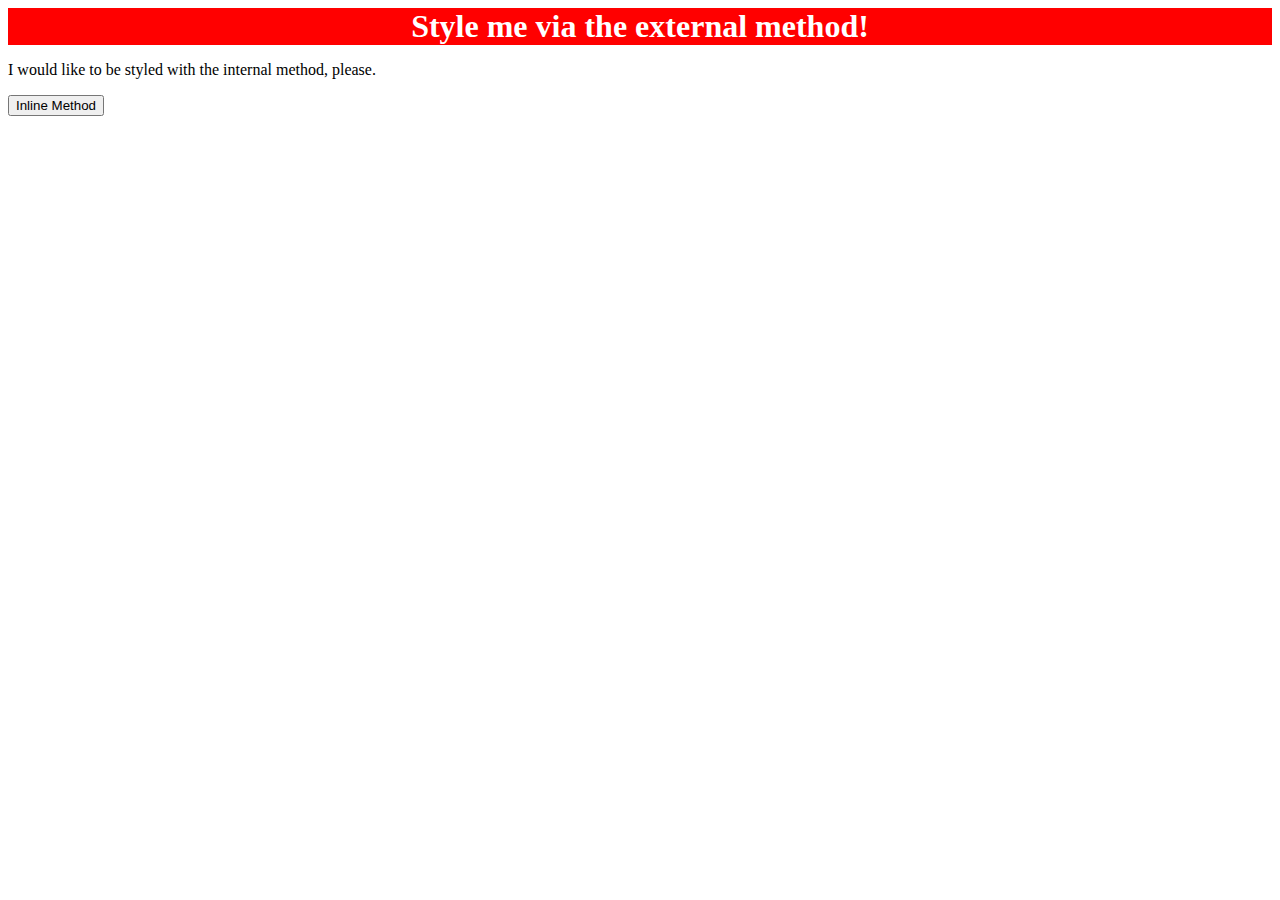
==== foundations/intro-to-css/01-css-methods/index.html @ 376205e1 "Add styles.css and link it on index.html" ====
<!DOCTYPE html>
<html lang="en">
  <head>
    <meta charset="UTF-8" />
    <meta http-equiv="X-UA-Compatible" content="IE=edge" />
    <meta name="viewport" content="width=device-width, initial-scale=1.0" />
    <link rel="stylesheet" href="./styles.css" />
    <title>Methods for Adding CSS</title>
  </head>
  <body>
    <div>Style me via the external method!</div>
    <p>I would like to be styled with the internal method, please.</p>
    <button>Inline Method</button>
  </body>
</html>
---- foundations/intro-to-css/01-css-methods/styles.css ----
div{
    background-color: red;
    color: white;
    font-size: 32px;
    text-align: center;
    font-weight: bold
}
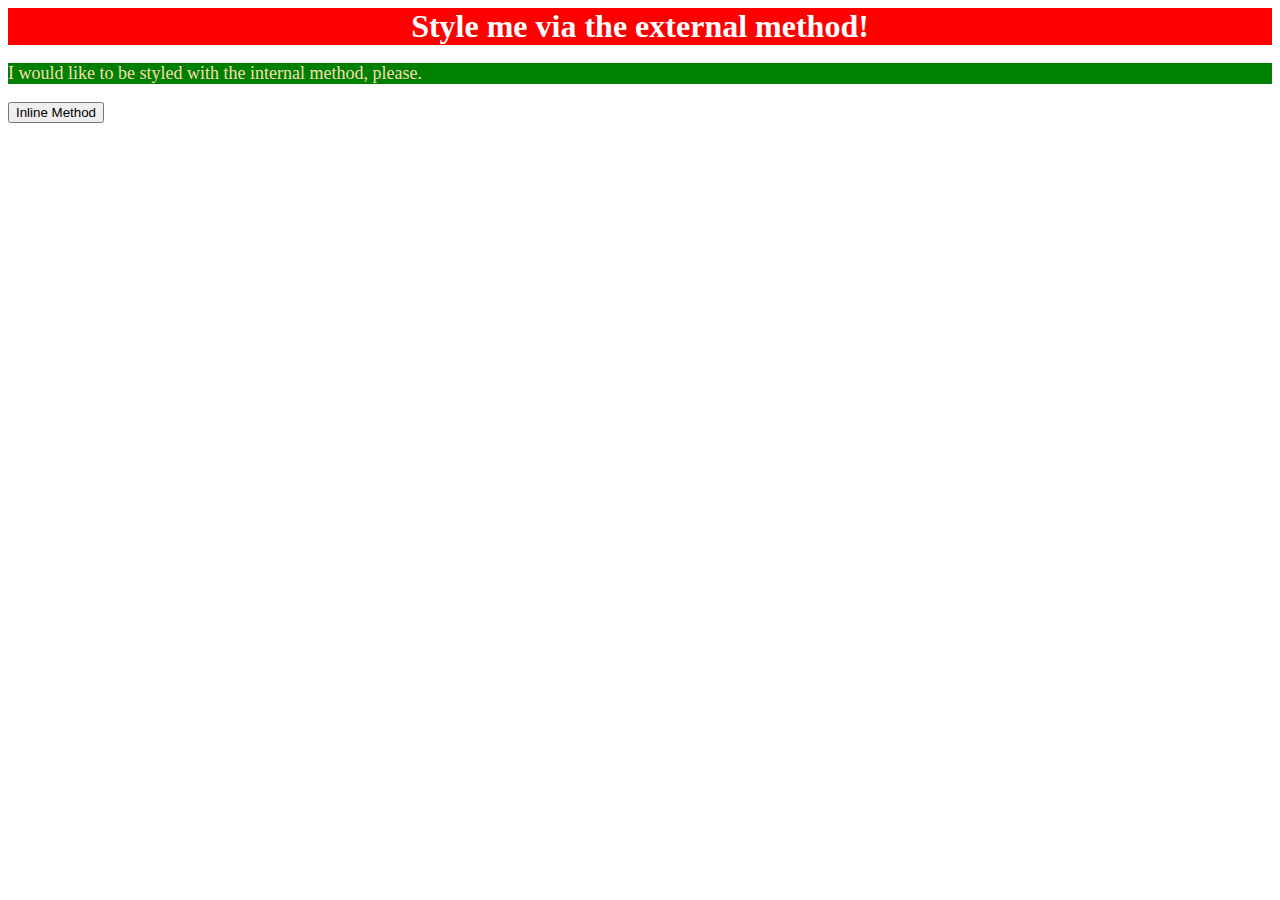
==== commit 88401d88: "Add internal style to index.html" ====
--- a/foundations/intro-to-css/01-css-methods/index.html
+++ b/foundations/intro-to-css/01-css-methods/index.html
@@ -6,6 +6,13 @@
     <meta name="viewport" content="width=device-width, initial-scale=1.0" />
     <link rel="stylesheet" href="./styles.css" />
     <title>Methods for Adding CSS</title>
+    <style>
+      p {
+        background-color: green;
+        color: wheat;
+        font-size: 18px;
+      }
+    </style>
   </head>
   <body>
     <div>Style me via the external method!</div>
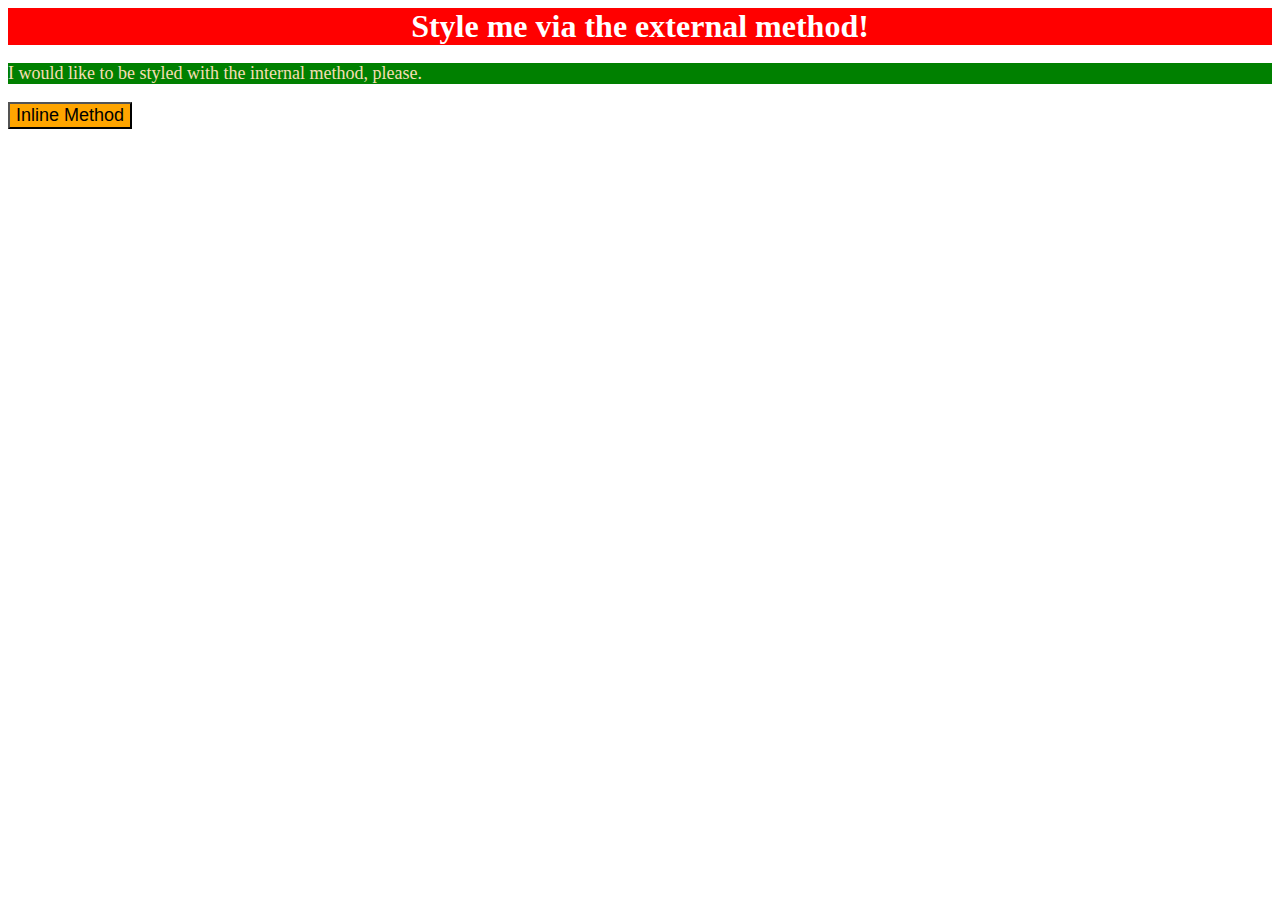
==== commit 8f9088ab: "Add inline css to index.html" ====
--- a/foundations/intro-to-css/01-css-methods/index.html
+++ b/foundations/intro-to-css/01-css-methods/index.html
@@ -17,6 +17,8 @@
   <body>
     <div>Style me via the external method!</div>
     <p>I would like to be styled with the internal method, please.</p>
-    <button>Inline Method</button>
+    <button style="background-color: orange; font-size: 18px">
+      Inline Method
+    </button>
   </body>
 </html>
